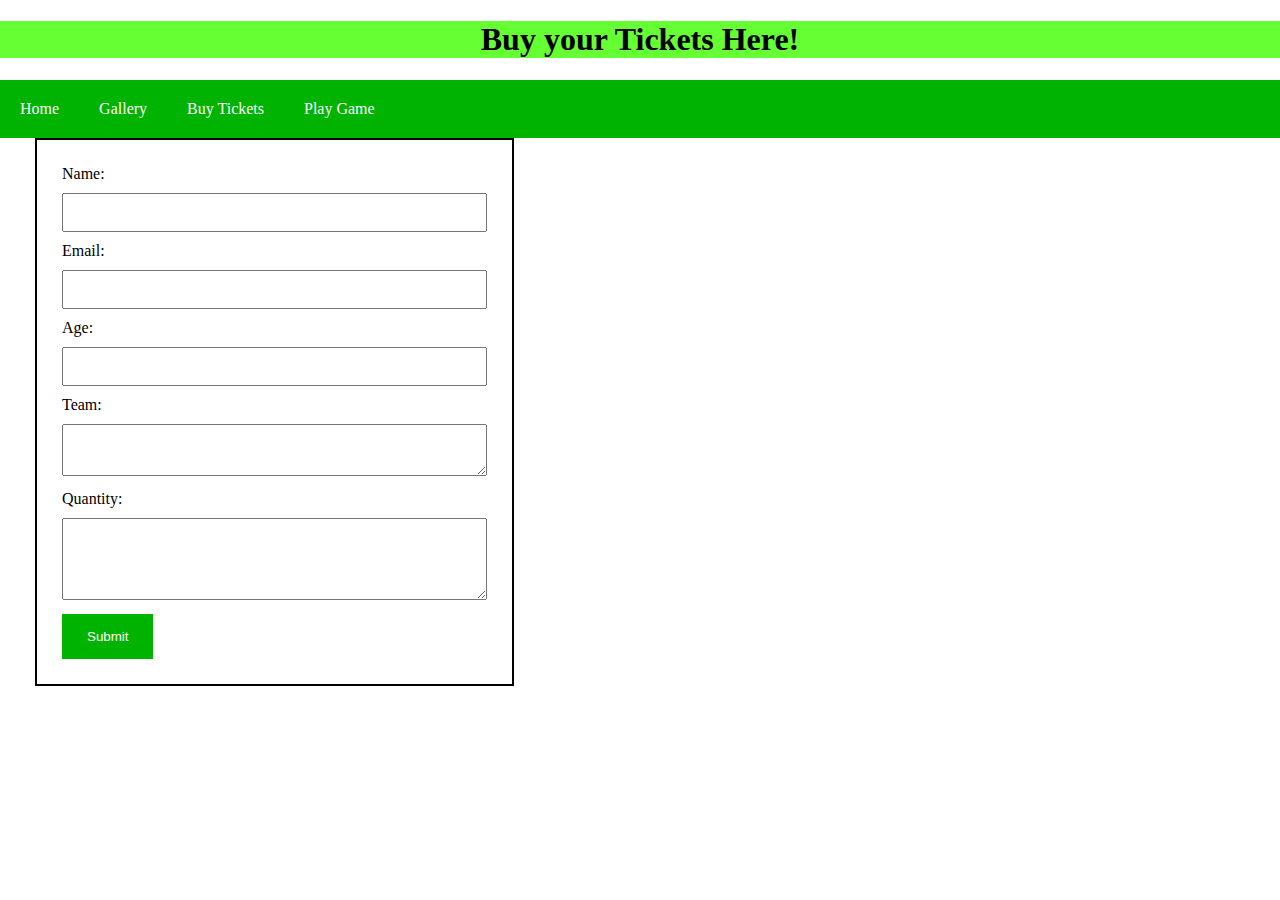
==== form.html @ 74fae1e9 "first commit index and form page" ====
<!DOCTYPE html>
<html lang="en">
<head>
	<title>Football Tickets</title>
    <meta charset="UTF-8">
    <meta name="viewport" content="width=device-width, initial-scale=1.0">
    <link rel="stylesheet" href="style.css">
	 <style>
        form {
            margin-left: 20px;
			margin-right:20px;
            padding: 25px;
            border: 2px solid #000000;
            max-width: 425px;
        }
        input[type="text"], textarea {
            width: 100%;
            padding: 10px;
            margin: 10px 0;
            box-sizing: border-box;
        }
        input[type="submit"] {
            background-color: #00b300;
            color: white;
            padding: 15px 25px;
            border: none;
            cursor: pointer;
        }
        input[type="submit"]:hover {
            background-color: #66b3ff;
        }
    </style>
</head>
<body>

     <h1>Buy your Tickets Here!</h1>
	
	<nav class="navbar">
        <ul>
            <li><a href="index.html">Home</a></li>
            <li><a href="gallery.html">Gallery</a></li>
            <li><a href="form.html">Buy Tickets</a></li>
            <li><a href="game.html">Play Game</a></li>
        </ul>
    </nav>
	
    <main>
        <form id="informationForm">
        <label for="name">Name:</label>
        <input type="text" id="name" name="name" required>

        <label for="email">Email:</label>
        <input type="text" id="email" name="email" required>
		
		 <label for="age">Age:</label>
        <input type="text" id="age" name="age" required>

        <label for="team">Team:</label>
        <textarea id="team" name="team" rows="2" required></textarea>
		
		<label for="quantity">Quantity:</label>
        <textarea id="quantity" name="quantity" rows="4" required></textarea>

        <input type="submit" value="Submit">
    </form>
	</main>
    <script>
		// JavaScript for form validation
        document.getElementById('contactForm').addEventListener('submit', function (event) {
            var name = document.getElementById('name').value;
            var email = document.getElementById('email').value;
			var age = document.getElementById('age').value;
            var subject = document.getElementById('subject').value;
            var message = document.getElementById('message').value;

            if (!name || !email || !age || !subject || !message) {
                alert('All sections must be filled out');
                event.preventDefault();
            }
        });
	</script>
</body>
</html>
---- style.css ----
body{
	margin: 0px;
}
main{
	margin-left: 15px;
	margin-right: 15px;
}
h1{
	text-align: center;
	background-color:#66ff33;
}
.navbar ul{
	list-style-type: none;
	background-color: #00b300;
	padding: 0px;
	margin: 0px;
	overflow: hidden; 
}
.navbar a{
	color: #ffffff;
	text-decoration: none;
	padding: 20px;
	display: block;
	text-align: center;
}
.navbar li{
	float: left;
}
.button{
	text-align: middle;
}
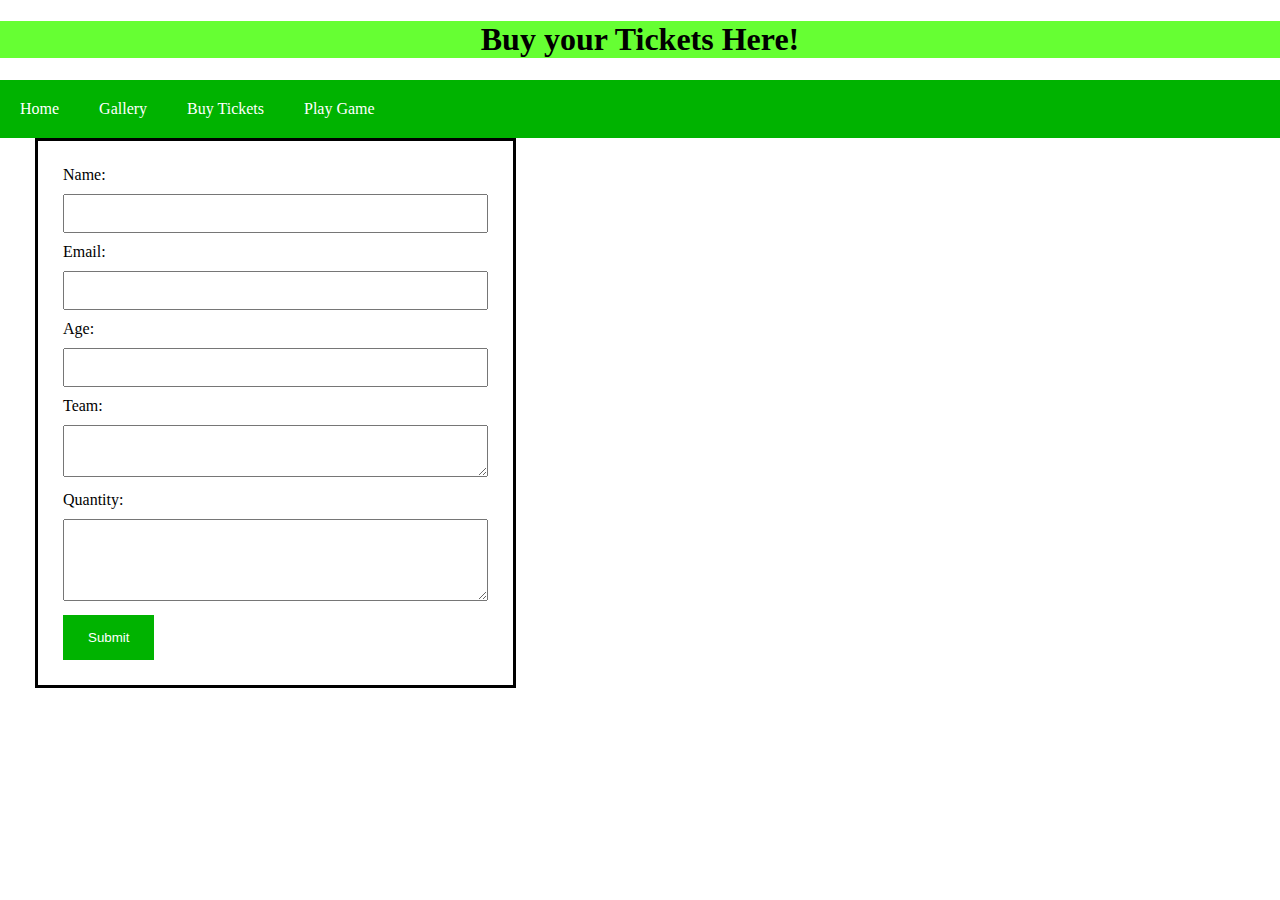
==== commit 8d9fee98: "change of border size of form" ====
--- a/form.html
+++ b/form.html
@@ -10,7 +10,7 @@
             margin-left: 20px;
 			margin-right:20px;
             padding: 25px;
-            border: 2px solid #000000;
+            border: 3px solid #000000;
             max-width: 425px;
         }
         input[type="text"], textarea {
--- a/style.css
+++ b/style.css
@@ -26,8 +26,6 @@
 .navbar li{
 	float: left;
 }
-.button{
-	text-align: middle;
-}
+
 
 	